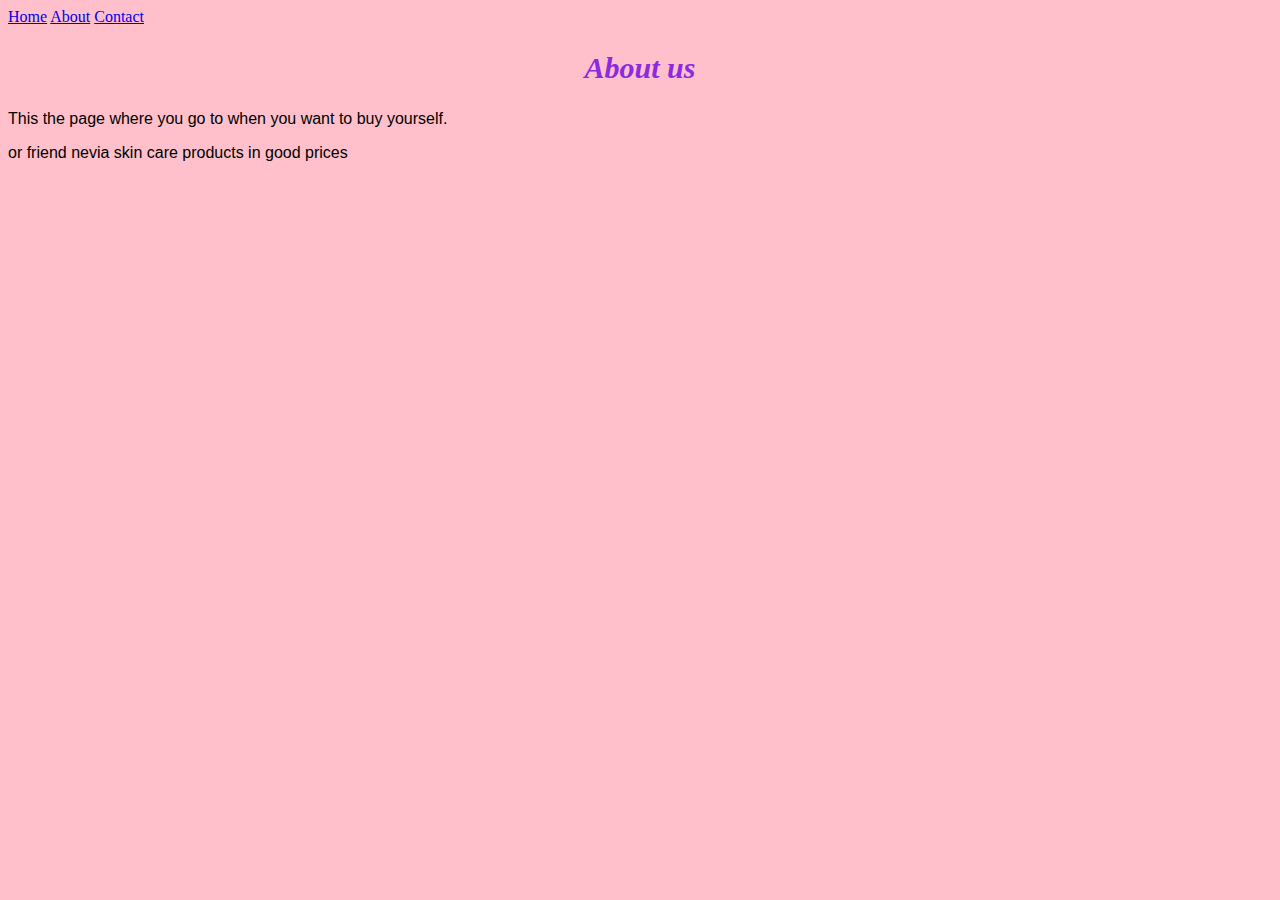
==== about.html @ 4ff17d04 "Add files via upload" ====
<!DOCTYPE html>
<html>
<head>
	<link rel="stylesheet" href="style.css">
</head>
	<body bgcolor="pink">
	<div id ="#" Menu >
	<a href = "index.html">Home</a>
	<a href = "aboutUs.html">About</a>
	<a href = "contact.html">Contact</a>
	</div>
	<h2> About us</h2>
	
	<p>This the page where you go to when you want to buy yourself.</p>
        <p> or friend nevia skin care products in good prices</p>
	</body>
	
</html>
---- style.css ----
.gallery img{
    width:50%
}


h2{
    font-family: Impact, fantasy;
    text-align: center;
    font-size: 30px;
    color: blueviolet;
    font-style: italic;
}

h4{
    font-family: Impact, fantasy;
    font-size: 20px;
    font-style: italic ;
    color:blueviolet
}

p{
    font-family: Helvetica,sans-serif;
}

#menu{
    width: 100%;
    height: 40px;
    background-color:blueviolet;
    padding-top: 12px;
}

#menu a{
    color:cornsilk;
    font-family: Helvetica,sans-serif;
    font-size: 18px;
    text-decoration: none;
    font-weight: 800;

    padding-left: 20px;
    padding-right: 20px;
}
#menu a:hover{
    color:darkmagenta
}
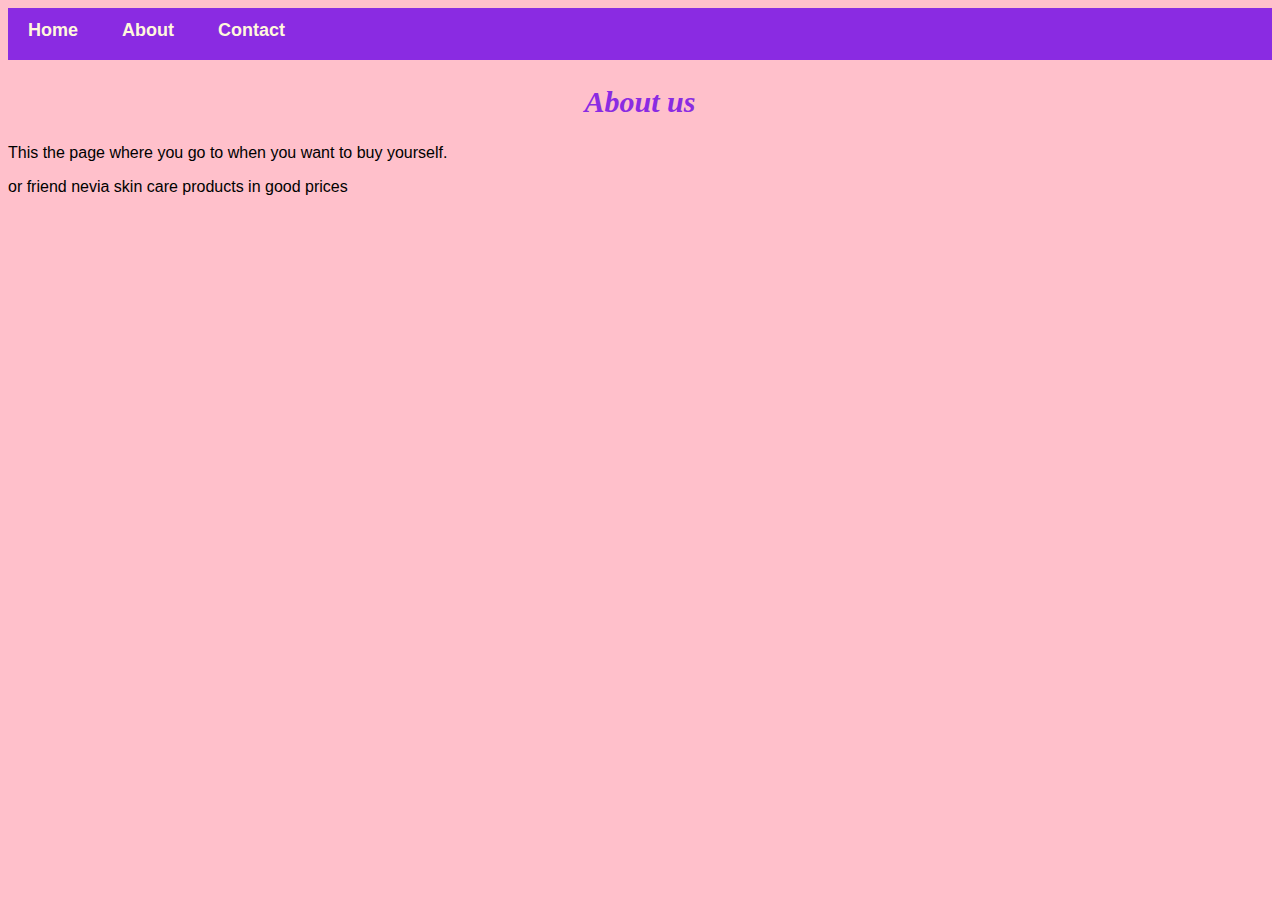
==== commit 33cd4a04: "Update about.html" ====
--- a/about.html
+++ b/about.html
@@ -4,15 +4,15 @@
 	<link rel="stylesheet" href="style.css">
 </head>
 	<body bgcolor="pink">
-	<div id ="#" Menu >
-	<a href = "index.html">Home</a>
-	<a href = "aboutUs.html">About</a>
-	<a href = "contact.html">Contact</a>
-	</div>
+	 <div id="menu">
+            <a href="index.html">Home</a>
+            <a href="about.html">About</a>
+            <a href="contact.html">Contact</a>
+        </div>
 	<h2> About us</h2>
 	
 	<p>This the page where you go to when you want to buy yourself.</p>
         <p> or friend nevia skin care products in good prices</p>
 	</body>
 	
-</html>+</html>
